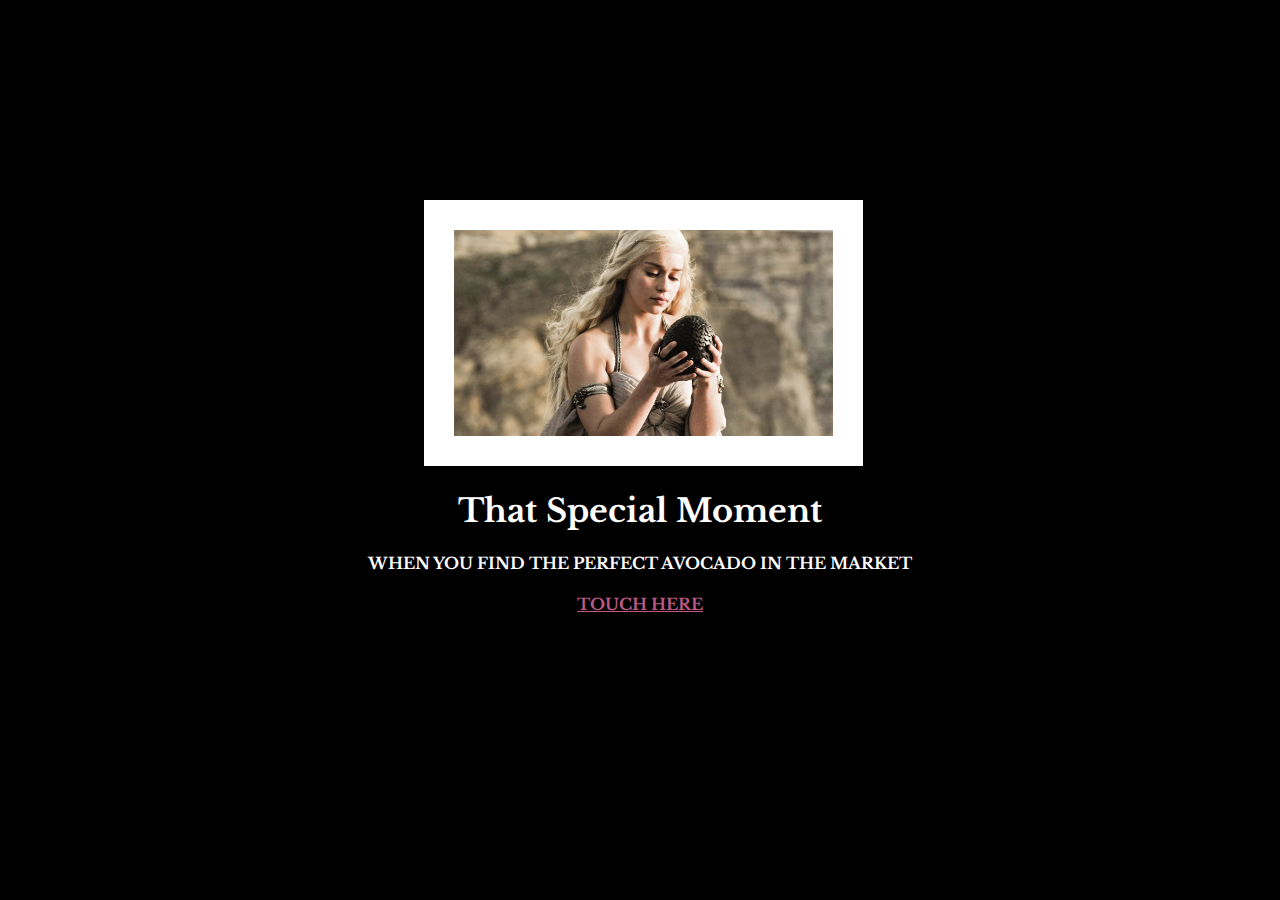
==== index.html @ 9be26bc7 "Add files via upload" ====
<!-- 
  TODO: Create a motivational post website.
Style it how ever you like. 
Look at the goal image for inspiration.
But it must have the following features:
1. The main h1 text should be using the Regular Libre Baskerville Font from Google Fonts:
  https://fonts.google.com/specimen/Libre+Baskerville
2. The text should be white and background black.
3. Add your own image into the images folder inside assets. It should have a 5px white border.
4. The text should be center aligned.
5. Create a div to contain the h1, p and img elements. Adjust the margins so that the image and text are centered on the page. 
  Hint: You horizontally center a div by giving it a width of 50% and a margin-left of 25%.
  Hint: Set the image to have a width of 100% so it fills the div. 
6. Read about the text-transform property on MDN docs to make the h1 uppercase with CSS.
  https://developer.mozilla.org/en-US/docs/Web/CSS/text-transform 
-->
<!DOCTYPE html>
<html lang="en">
  <head>
    <meta charset=""UTF-8">
    <title>Motivational Meme</title>
    <link rel="stylesheet" href="./style.css" />
    <link rel="preconnect" href="https://fonts.googleapis.com" />
    <link rel="preconnect" href="https://fonts.gstatic.com" crossorigin>
    <link href="https://fonts.googleapis.com/css2?family=Libre+Baskerville:ital,wght@0,400;0,700;1,400&family=Rubik+Moonrocks&display=swap" rel="stylesheet">
  </head>
  <body id="index">
    <div class="meme">
      <img  src="./assets/images/daenerys.jpeg" alt="image" />
      <h1>That Special Moment</h1>
      <p>When you find the perfect avocado in the market</p>
      <a href="./but.html" ><h4>TOUCH HERE</h4></a>
  </div>
  </body>
</html>
---- style.css ----
.new {
    text-align: center;
    text-transform: uppercase;
    color: #D91656;
    margin-top: 100px;
    font-family: "Bebas Neue", sans-serif;
    font-weight: 400;
    font-style: normal;
}

.but {
    padding: 4%;
    background-color: #FFB200
}

a {
    color: #BE5985;
}

#index {
    background-color: black;
}
p{
    text-align: center;
    font-weight: bolder;
    text-transform: uppercase;
}
body{
    background-color: #EC7FA9;
}

#h {
    background-color: #EEF1DA;
}
#mebg {
    background-color: #F37199;
}


img {
    margin: 100px;
    margin-bottom: 0%;
    border: 30px solid white;
    width: 60%;
    
}

#me {
    margin: 100px;
    margin-bottom: 0%;
    border: 3px solid white;
    width: 60%;
}

div {
    width: 50%;
    margin-left: 28%;
    color: white;
}

.meme {
    width: 50%;
    margin-left: 25%;
    margin-top: 100px;
    color: white;
    font-family: "Libre Baskerville", serif;
    text-align: center;
}

#l {
    margin-left: 15%;
    width: 70%;
    font-family: "Dancing Script", cursive;
  font-optical-sizing: auto;
  font-weight: 700;
  font-style: normal;
  color:white;
  text-align: center;
  text-transform: uppercase;
    
}
#i {
    margin: 10px;
    margin-bottom: 0%;
    border: 3px solid white;
    width: 60%;
}
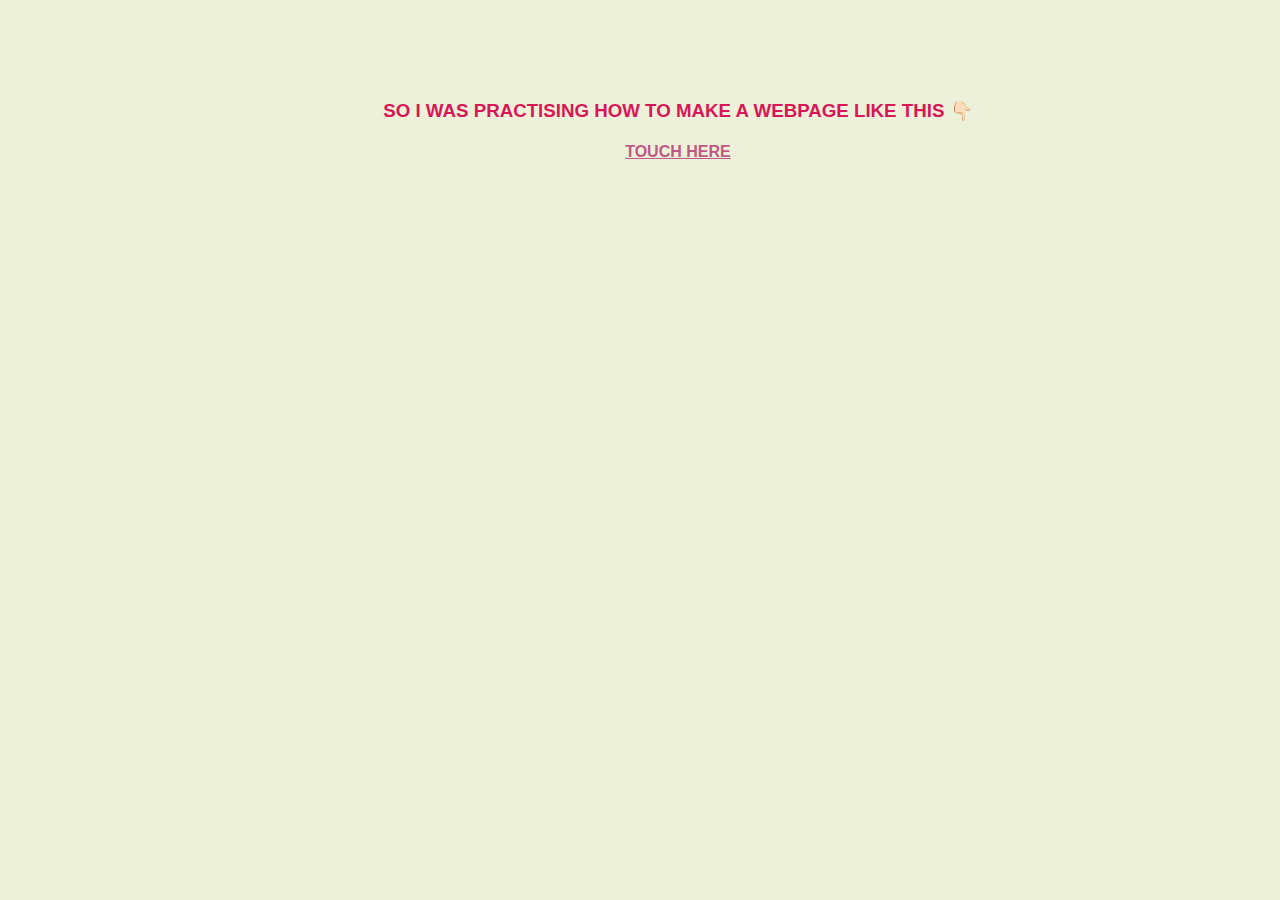
==== commit e8971f09: "Update index.html" ====
--- a/index.html
+++ b/index.html
@@ -1,35 +1,19 @@
-<!-- 
-  TODO: Create a motivational post website.
-Style it how ever you like. 
-Look at the goal image for inspiration.
-But it must have the following features:
-1. The main h1 text should be using the Regular Libre Baskerville Font from Google Fonts:
-  https://fonts.google.com/specimen/Libre+Baskerville
-2. The text should be white and background black.
-3. Add your own image into the images folder inside assets. It should have a 5px white border.
-4. The text should be center aligned.
-5. Create a div to contain the h1, p and img elements. Adjust the margins so that the image and text are centered on the page. 
-  Hint: You horizontally center a div by giving it a width of 50% and a margin-left of 25%.
-  Hint: Set the image to have a width of 100% so it fills the div. 
-6. Read about the text-transform property on MDN docs to make the h1 uppercase with CSS.
-  https://developer.mozilla.org/en-US/docs/Web/CSS/text-transform 
--->
 <!DOCTYPE html>
 <html lang="en">
-  <head>
-    <meta charset=""UTF-8">
-    <title>Motivational Meme</title>
-    <link rel="stylesheet" href="./style.css" />
-    <link rel="preconnect" href="https://fonts.googleapis.com" />
-    <link rel="preconnect" href="https://fonts.gstatic.com" crossorigin>
-    <link href="https://fonts.googleapis.com/css2?family=Libre+Baskerville:ital,wght@0,400;0,700;1,400&family=Rubik+Moonrocks&display=swap" rel="stylesheet">
-  </head>
-  <body id="index">
-    <div class="meme">
-      <img  src="./assets/images/daenerys.jpeg" alt="image" />
-      <h1>That Special Moment</h1>
-      <p>When you find the perfect avocado in the market</p>
-      <a href="./but.html" ><h4>TOUCH HERE</h4></a>
-  </div>
-  </body>
-</html>+    <head>
+        <title>LOVE</title>
+        <link rel="stylesheet" href="./style.css" />
+        <link rel="preconnect" href="https://fonts.googleapis.com">
+<link rel="preconnect" href="https://fonts.gstatic.com" crossorigin>
+<link href="https://fonts.googleapis.com/css2?family=Libre+Baskerville:ital,wght@0,400;0,700;1,400&family=Love+Light&family=Rubik+Moonrocks&display=swap" rel="stylesheet">
+    </head>
+    <body id="h">
+        <div class="new">
+        <h3>So I was practising how to make a webpage like this 👇🏻</h3>
+        <a href="./index.html"><h4>TOUCH HERE</h4></a>
+    </div>
+
+    </body>
+</html>
+
+
